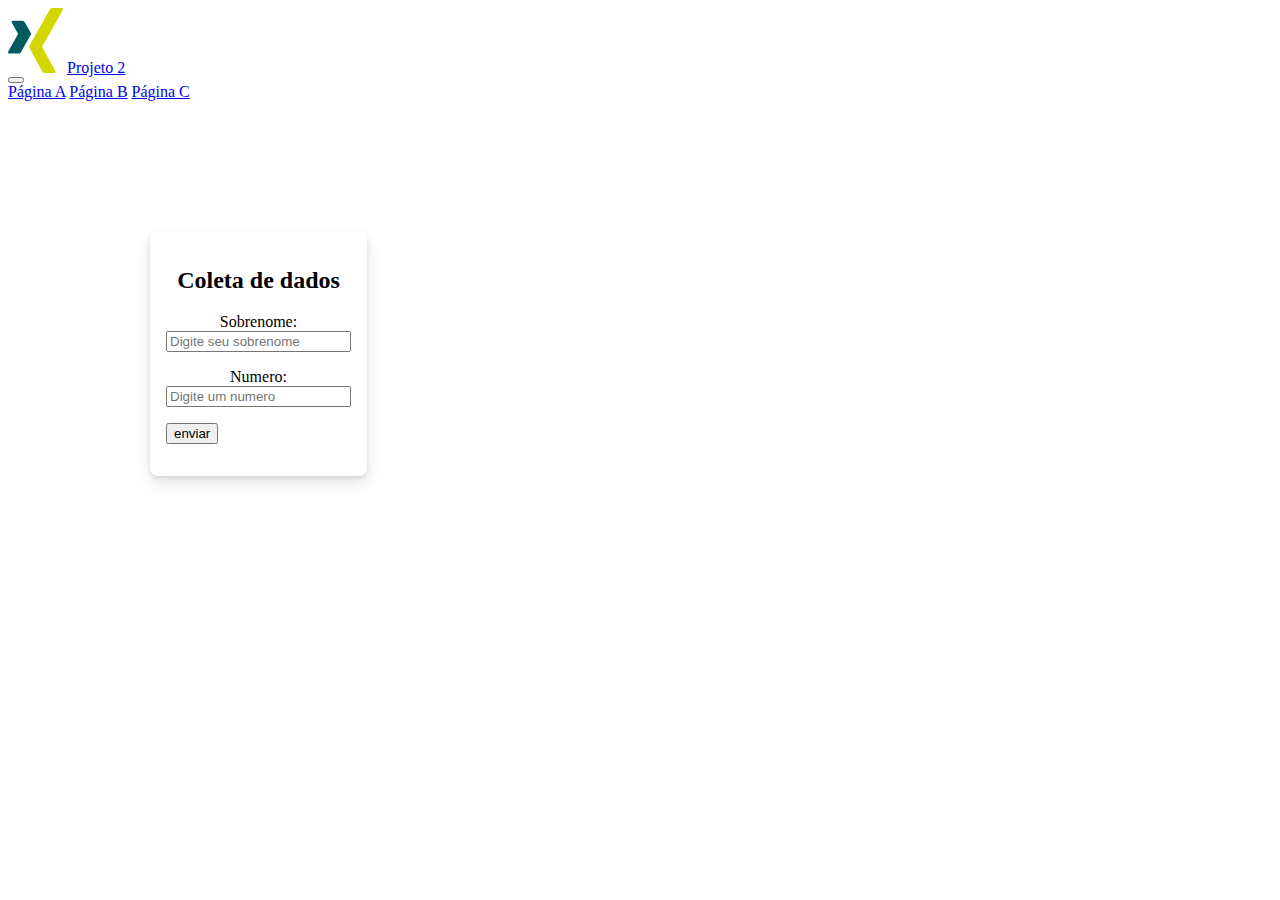
==== pagina_a.html @ f432dbc3 "Add files via upload" ====
<!DOCTYPE html>
<html lang="pt-br">
<head>
    <meta charset="UTF-8">
    <meta http-equiv="X-UA-Compatible" content="IE=edge">
    <meta name="viewport" content="width=device-width, initial-scale=1.0">

        <!-- Bootstrap CSS -->

    <link rel="stylesheet" href="/bootstrap/css/bootstrap.min.css">
    <link rel="stylesheet" href="/css/style.css">

    <title>Página B</title>
</head>
<body>
    <nav class="navbar navbar-expand-lg navbar-dark bg-dark">
      <div class="container-fluid">
        <img src="/img/xing-icon.svg" alt="Logo" width="55">
        <a class="navbar-brand" href="#">Projeto 2</a>
        <button class="navbar-toggler" type="button" data-bs-toggle="collapse" data-bs-target="#navbarNavAltMarkup" aria-controls="navbarNavAltMarkup" aria-expanded="false" aria-label="Toggle navigation">
          <span class="navbar-toggler-icon"></span>
        </button>
        <div class="collapse navbar-collapse" id="navbarNavAltMarkup">
            <div class="navbar-nav">
              <a class="nav-link" href="/index.html">Página A</a>
              <a class="nav-link" active aria-current="page" href="/pagina_a.html">Página B</a>
              <a class="nav-link" href="/pagina_b.html">Página C</a>              
            </div>
        </div>
      </div>
    </nav>
    <div class="container">
      <div class= "grid" style="--bs-columns :12">
        <div class="g-col-8">
          <form>
            <h2 class="tituloform">Coleta de dados</h2>
            <p><label for="sobrenome">Sobrenome: </label>
               <input type="text" nome="nome" id="sobrenome" placeholder="Digite seu sobrenome"></p>
            <p><label for="numero-2">Numero: </label>
              <input type="number" numero="numero" id="numero-2" placeholder="Digite um numero"></p>
            <p><input onclick="coletarDadosB()" class="enviar" type="submit" id="enviar" value="enviar"></p>
          </form>
        </div>
      </div>
    </div>
  

  <!-- Optional JavaScript; choose one of the two! -->

  <!-- Option 1: Bootstrap Bundle with Popper -->
  <script src="https://cdn.jsdelivr.net/npm/bootstrap@5.1.3/dist/js/bootstrap.bundle.min.js" integrity="sha384-ka7Sk0Gln4gmtz2MlQnikT1wXgYsOg+OMhuP+IlRH9sENBO0LRn5q+8nbTov4+1p" crossorigin="anonymous"></script>
  <script src="/scripts/script.js"></script>
  <!-- Option 2: Separate Popper and Bootstrap JS -->
  <!--
  <script src="https://cdn.jsdelivr.net/npm/@popperjs/core@2.10.2/dist/umd/popper.min.js" integrity="sha384-7+zCNj/IqJ95wo16oMtfsKbZ9ccEh31eOz1HGyDuCQ6wgnyJNSYdrPa03rtR1zdB" crossorigin="anonymous"></script>
  <script src="https://cdn.jsdelivr.net/npm/bootstrap@5.1.3/dist/js/bootstrap.min.js" integrity="sha384-QJHtvGhmr9XOIpI6YVutG+2QOK9T+ZnN4kzFN1RtK3zEFEIsxhlmWl5/YESvpZ13" crossorigin="anonymous"></script>
  -->
</body>
</html>
---- css/style.css ----
.container {
    padding-top: 130px;
    padding-bottom: 200px;
    max-width: 980px;
    margin: 0 auto;
    display: flex;
    grid-template-columns:  2fr;
    align-items: center;
    gap: 40px;

}
form {
    padding: 16px;
    border-radius: 8px;
    box-shadow: 0 2px 4px rgba(0, 0, 0, .1), 0 8px 16px rgba(0, 0, 0, .1);
    text-align: center;
}

form input, button{
    display: block;
}
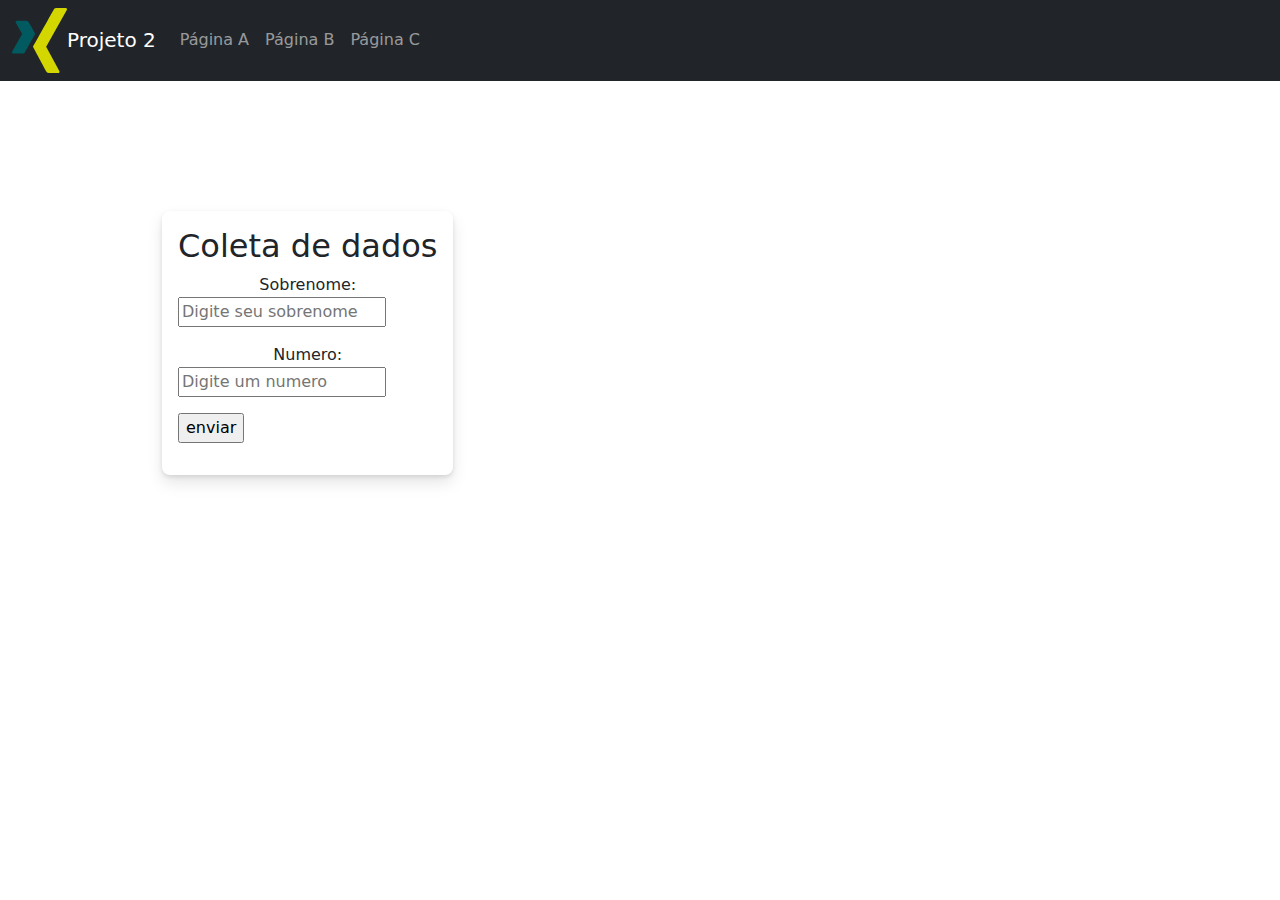
==== commit dcb5f419: "Add files via upload" ====
--- a/pagina_a.html
+++ b/pagina_a.html
@@ -1,6 +1,6 @@
 <!DOCTYPE html>
 <html lang="pt-br">
-<head>
+  <head>
     <meta charset="UTF-8">
     <meta http-equiv="X-UA-Compatible" content="IE=edge">
     <meta name="viewport" content="width=device-width, initial-scale=1.0">
@@ -11,49 +11,49 @@
     <link rel="stylesheet" href="/css/style.css">
 
     <title>Página B</title>
-</head>
-<body>
-    <nav class="navbar navbar-expand-lg navbar-dark bg-dark">
-      <div class="container-fluid">
-        <img src="/img/xing-icon.svg" alt="Logo" width="55">
-        <a class="navbar-brand" href="#">Projeto 2</a>
-        <button class="navbar-toggler" type="button" data-bs-toggle="collapse" data-bs-target="#navbarNavAltMarkup" aria-controls="navbarNavAltMarkup" aria-expanded="false" aria-label="Toggle navigation">
-          <span class="navbar-toggler-icon"></span>
-        </button>
-        <div class="collapse navbar-collapse" id="navbarNavAltMarkup">
-            <div class="navbar-nav">
-              <a class="nav-link" href="/index.html">Página A</a>
-              <a class="nav-link" active aria-current="page" href="/pagina_a.html">Página B</a>
-              <a class="nav-link" href="/pagina_b.html">Página C</a>              
-            </div>
+  </head>
+  <body>
+      <nav class="navbar navbar-expand-lg navbar-dark bg-dark">
+        <div class="container-fluid">
+          <img src="/img/xing-icon.svg" alt="Logo" width="55">
+          <a class="navbar-brand" href="#">Projeto 2</a>
+          <button class="navbar-toggler" type="button" data-bs-toggle="collapse" data-bs-target="#navbarNavAltMarkup" aria-controls="navbarNavAltMarkup" aria-expanded="false" aria-label="Toggle navigation">
+            <span class="navbar-toggler-icon"></span>
+          </button>
+          <div class="collapse navbar-collapse" id="navbarNavAltMarkup">
+              <div class="navbar-nav">
+                <a class="nav-link" href="/index.html">Página A</a>
+                <a class="nav-link" active aria-current="page" href="/pagina_a.html">Página B</a>
+                <a class="nav-link" href="/pagina_b.html">Página C</a>              
+              </div>
+          </div>
+        </div>
+      </nav>
+      <div class="container">
+        <div class= "grid" style="--bs-columns :12">
+          <div class="g-col-8">
+            <form>
+              <h2 class="tituloform">Coleta de dados</h2>
+              <p><label for="sobrenome">Sobrenome: </label>
+                <input type="text" nome="sobrenome" id="sobrenome" placeholder="Digite seu sobrenome"></p>
+              <p><label for="numero-2">Numero: </label>
+                <input type="number" numero="numero" id="numero-2" placeholder="Digite um numero"></p>
+              <p><input onclick="coletarDadosB()" class="enviar" type="submit" id="enviar" value="enviar"></p>
+            </form>
+          </div>
         </div>
       </div>
-    </nav>
-    <div class="container">
-      <div class= "grid" style="--bs-columns :12">
-        <div class="g-col-8">
-          <form>
-            <h2 class="tituloform">Coleta de dados</h2>
-            <p><label for="sobrenome">Sobrenome: </label>
-               <input type="text" nome="nome" id="sobrenome" placeholder="Digite seu sobrenome"></p>
-            <p><label for="numero-2">Numero: </label>
-              <input type="number" numero="numero" id="numero-2" placeholder="Digite um numero"></p>
-            <p><input onclick="coletarDadosB()" class="enviar" type="submit" id="enviar" value="enviar"></p>
-          </form>
-        </div>
-      </div>
-    </div>
-  
+    
 
-  <!-- Optional JavaScript; choose one of the two! -->
+    <!-- Optional JavaScript; choose one of the two! -->
 
-  <!-- Option 1: Bootstrap Bundle with Popper -->
-  <script src="https://cdn.jsdelivr.net/npm/bootstrap@5.1.3/dist/js/bootstrap.bundle.min.js" integrity="sha384-ka7Sk0Gln4gmtz2MlQnikT1wXgYsOg+OMhuP+IlRH9sENBO0LRn5q+8nbTov4+1p" crossorigin="anonymous"></script>
-  <script src="/scripts/script.js"></script>
-  <!-- Option 2: Separate Popper and Bootstrap JS -->
-  <!--
-  <script src="https://cdn.jsdelivr.net/npm/@popperjs/core@2.10.2/dist/umd/popper.min.js" integrity="sha384-7+zCNj/IqJ95wo16oMtfsKbZ9ccEh31eOz1HGyDuCQ6wgnyJNSYdrPa03rtR1zdB" crossorigin="anonymous"></script>
-  <script src="https://cdn.jsdelivr.net/npm/bootstrap@5.1.3/dist/js/bootstrap.min.js" integrity="sha384-QJHtvGhmr9XOIpI6YVutG+2QOK9T+ZnN4kzFN1RtK3zEFEIsxhlmWl5/YESvpZ13" crossorigin="anonymous"></script>
-  -->
-</body>
+    <!-- Option 1: Bootstrap Bundle with Popper -->
+    <script src="https://cdn.jsdelivr.net/npm/bootstrap@5.1.3/dist/js/bootstrap.bundle.min.js" integrity="sha384-ka7Sk0Gln4gmtz2MlQnikT1wXgYsOg+OMhuP+IlRH9sENBO0LRn5q+8nbTov4+1p" crossorigin="anonymous"></script>
+    <script src="/scripts/script.js"></script>
+    <!-- Option 2: Separate Popper and Bootstrap JS -->
+    <!--
+    <script src="https://cdn.jsdelivr.net/npm/@popperjs/core@2.10.2/dist/umd/popper.min.js" integrity="sha384-7+zCNj/IqJ95wo16oMtfsKbZ9ccEh31eOz1HGyDuCQ6wgnyJNSYdrPa03rtR1zdB" crossorigin="anonymous"></script>
+    <script src="https://cdn.jsdelivr.net/npm/bootstrap@5.1.3/dist/js/bootstrap.min.js" integrity="sha384-QJHtvGhmr9XOIpI6YVutG+2QOK9T+ZnN4kzFN1RtK3zEFEIsxhlmWl5/YESvpZ13" crossorigin="anonymous"></script>
+    -->
+  </body>
 </html>